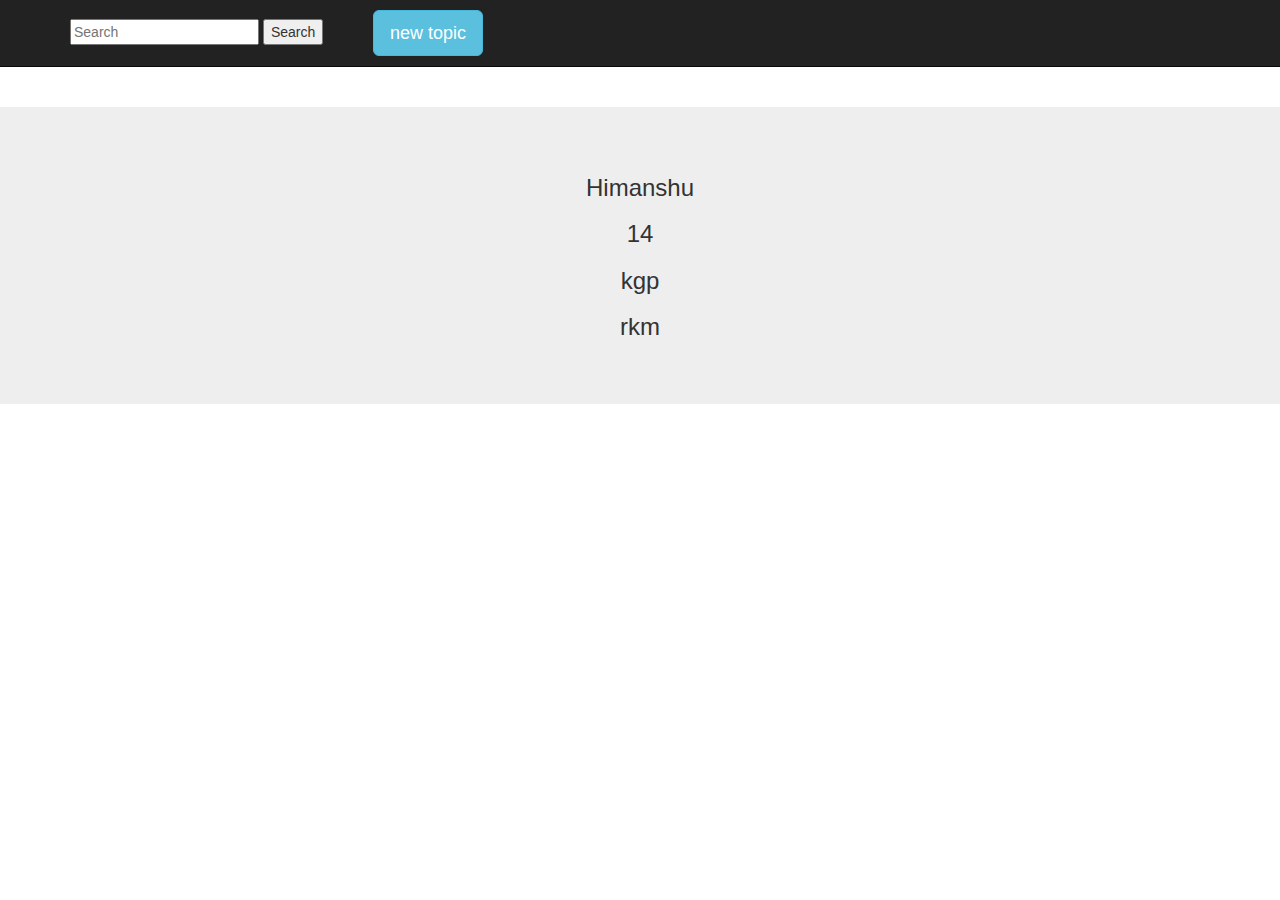
==== index.html @ 44b15b01 "first commit" ====
<!DOCTYPE html>
<html lang="en">
  <head>
    <meta charset="utf-8">
    <meta http-equiv="X-UA-Compatible" content="IE=edge">
    <meta name="viewport" content="width=device-width, initial-scale=1">
    <title>Bootstrap 101 Template</title>
    <link href="css/bootstrap.min.css" rel="stylesheet">
	<link href="css/custom.css" rel="stylesheet">
	<link href='https://fonts.googleapis.com/css?family=Montserrat:400,700' rel='stylesheet' type='text/css'>
    <!--[if lt IE 9]>
      <script src="https://oss.maxcdn.com/html5shiv/3.7.2/html5shiv.min.js"></script>
      <script src="https://oss.maxcdn.com/respond/1.4.2/respond.min.js"></script>
    <![endif]-->
  </head>
  <body>
  
  	<nav class="navbar navbar-inverse navbar-static-top">
	<div class="container">
	<input type="text" id="sch" placeholder="Search" />
    <button type="submit"  id="btn">Search</button>
	
	&emsp;&emsp;&emsp;
  <!-- Trigger the modal with a button -->
  <button type="button" class="btn btn-info btn-lg" data-toggle="modal" data-target="#myModal">new topic</button>

	</div>
	</nav>
	
	
  <br>

 <div class="jumbotron">
  <div id="list1"><center>
  <p><div id="name"><h3>Himanshu</h3> </div></p>
  <p><div id="class"><h3>14</h3> </div></p>
  <p><div id="college"><h3>kgp</h3> </div></p>
  <p><div id="rkm"><h3>rkm</h3> </div></p></center>
  </div>
  </div>
  
  
  <div class="container">
  <!-- Modal -->
  <div class="modal fade" id="myModal" role="dialog">
    <div class="modal-dialog">
    
      <!-- Modal content-->
      <div class="modal-content">
        <form>
  <div class="form-group">
    <label for="newname">Name</label>
    <input type="text" class="form-control" id="newname">
  </div>
  <div class="form-group">
    <label for="firstmessage">First Message</label>
    <input type="text" class="form-control" id="firstmessage">
  </div>
  <div class="checkbox">
    <label><input type="checkbox"> Remember me</label>
  </div><div class="modal-footer">
  <button type="submit" class="btn btn-default" id="newdiv">Submit</button>

        
          <button type="button" class="btn btn-default" data-dismiss="modal">Close</button>
        </div>
      </div></form>
      
    </div>
  </div>
  
</div>
  
  
  
    <script src="https://ajax.googleapis.com/ajax/libs/jquery/1.11.3/jquery.min.js"></script>
    <script src="js/bootstrap.min.js"></script>
	<script src="js/custom.js"></script>
  </body>
</html>
---- css/custom.css ----
#fake_textarea {
  width: %;
  height: 150px;
  border: 2px solid grey;
}
button{
  font-weigth:bold;
}

[contentEditable=true]:empty:not(:focus):before{
  content:attr(place-text);
  color:grey;
  height:50px;
}

ul {
  list-style-type: none;
}

.navbar{
	padding:10px;
}

#name{
	padding-left:20px:
}
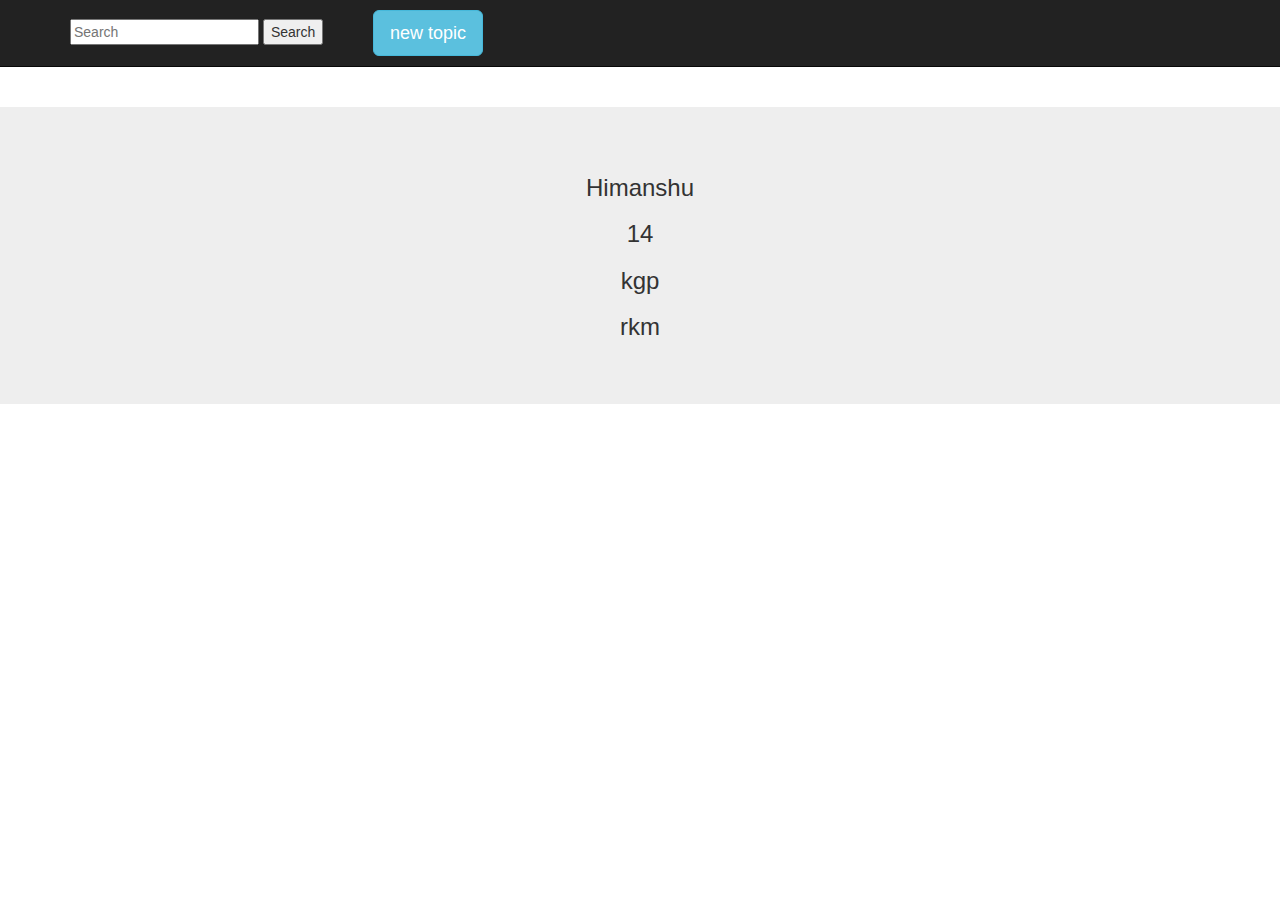
==== commit 13168044: "removed the checkbox and final submission" ====
--- a/index.html
+++ b/index.html
@@ -56,9 +56,7 @@
     <label for="firstmessage">First Message</label>
     <input type="text" class="form-control" id="firstmessage">
   </div>
-  <div class="checkbox">
-    <label><input type="checkbox"> Remember me</label>
-  </div><div class="modal-footer">
+  <div class="modal-footer">
   <button type="submit" class="btn btn-default" id="newdiv">Submit</button>
 
         
